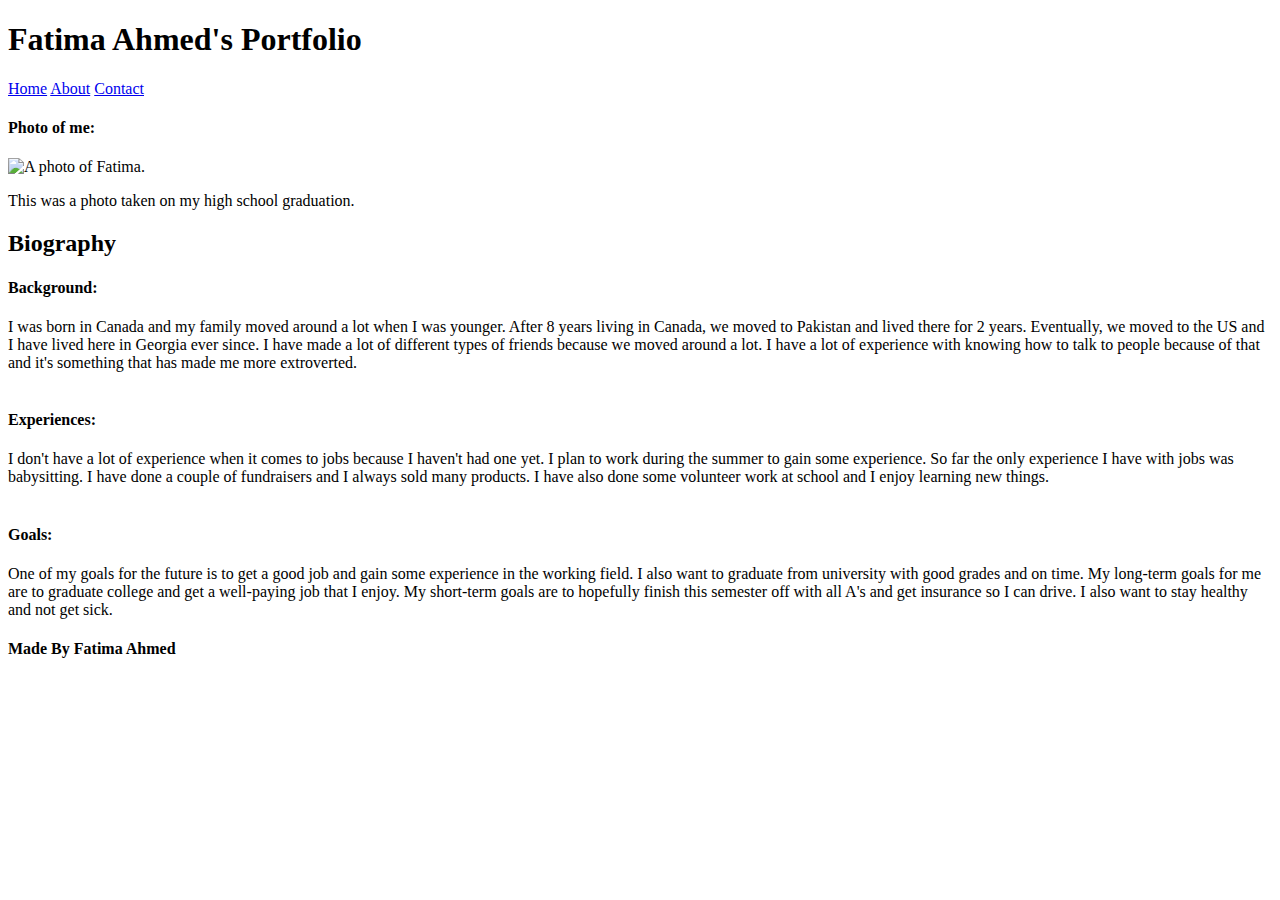
==== about.html @ d5b1dbfd "HTML files" ====
<!DOCTYPE html>
<html lang="en-US">
<head>
  <link rel="stylesheet" href="styles.css">  
<title>Fatima's Portfolio</title>
<meta charset="UTF-8">
<meta name="viewport" content="width=device-width, initial-scale=1">
</head>
<body>
<div class="header">
 <h1>Fatima Ahmed's Portfolio</h1>
</div>
<div class="navbar">
  <a href="index.html">Home</a>
  <a href="about.html">About</a>
  <a href="contact.html" class= "right">Contact</a>
</div>
<div class="row">
  <div class="side">
    <h4>Photo of me:</h4>
        <img src="C:\Users\fatim\Documents\Project- Intro to Web Development\IMG_3373[1].JPG" alt="A photo of Fatima.">
    <p>This was a photo taken on my high school graduation.</p>
<h2>Biography</h2>
    <h4>Background:</h4>
    <div class="fakeimg">I was born in Canada and my family moved around a lot when I was younger. After 8 years living in Canada, we moved to Pakistan and lived there for 2 years. Eventually, we moved to the US and I have lived here in Georgia ever since. I have made a lot of different types of friends because we moved around a lot. I have a lot of experience with knowing how to talk to people because of that and it's something that has made me more extroverted. </div><br>
    <h4>Experiences:</h4>
    <div class="fakeimg">I don't have a lot of experience when it comes to jobs because I haven't had one yet. I plan to work during the summer to gain some experience. So far the only experience I have with jobs was babysitting. I have done a couple of fundraisers and I always sold many products. I have also done some volunteer work at school and I enjoy learning new things. </div><br>
    <h4>Goals:</h4>
    <div class="fakeimg">One of my goals for the future is to get a good job and gain some experience in the working field. I also want to graduate from university with good grades and on time. My long-term goals for me are to graduate college and get a well-paying job that I enjoy. My short-term goals are to hopefully finish this semester off with all A's and get insurance so I can drive. I also want to stay healthy and not get sick. </div>
    <div class="footer">
  <h4>Made By Fatima Ahmed</h4>
</div>
</body>
</html>
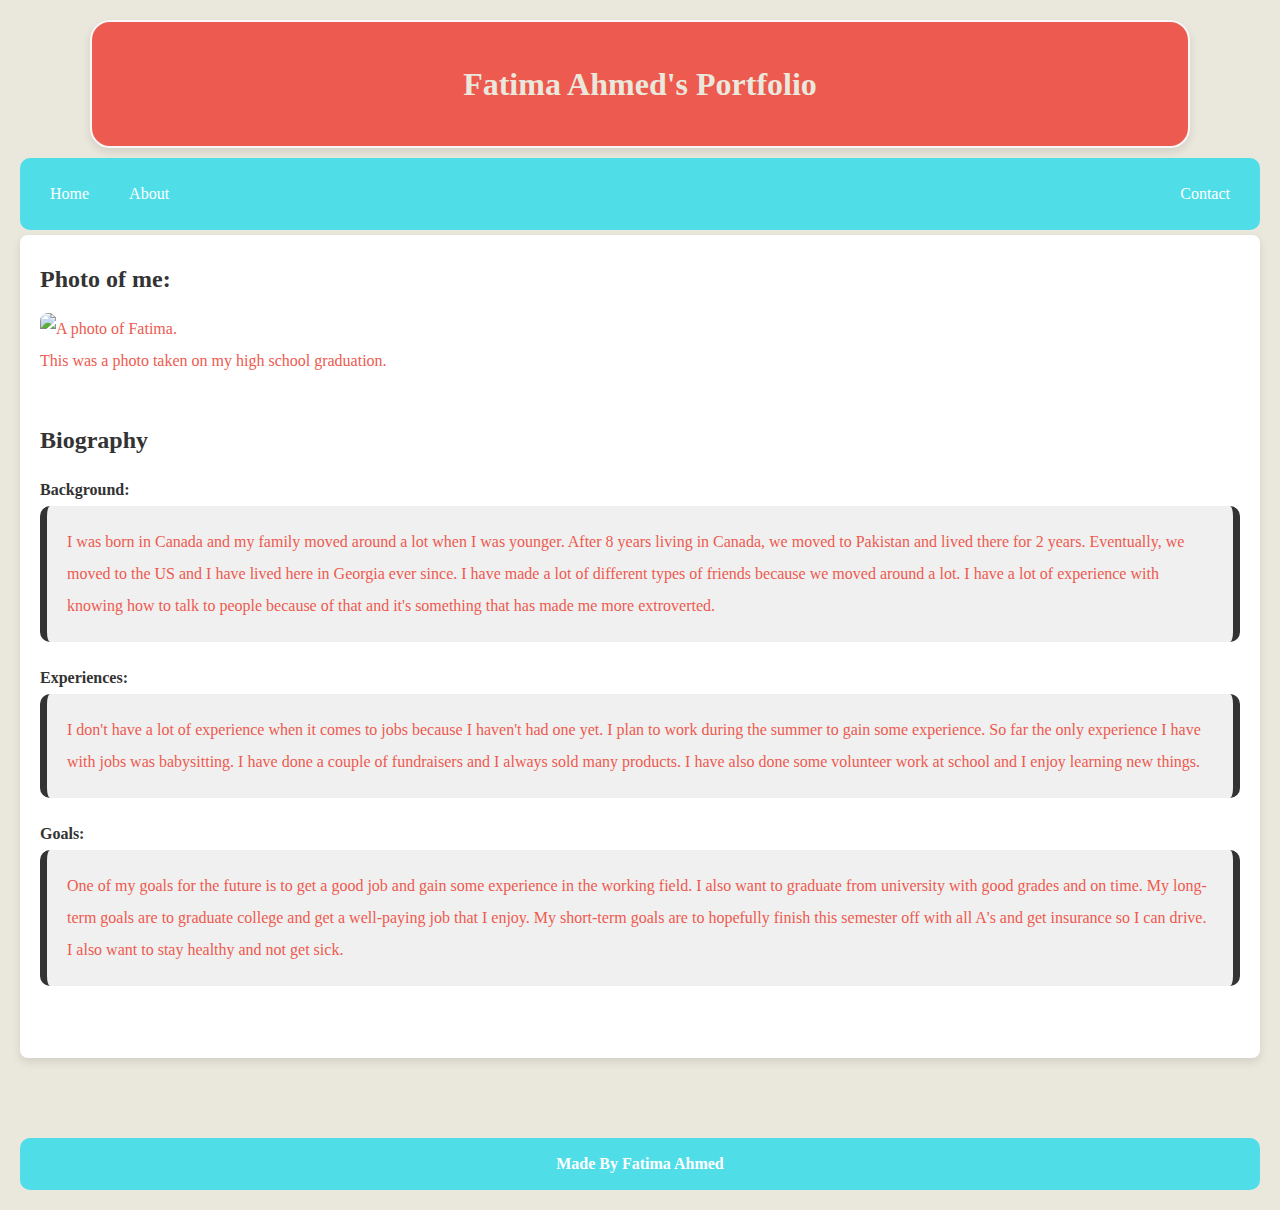
==== commit 104e7b05: "Add files via upload" ====
--- a/about.html
+++ b/about.html
@@ -1,37 +1,57 @@
+<!--basic html stuff-->
 <!DOCTYPE html>
 <html lang="en-US">
+
 <head>
-  <link rel="stylesheet" href="styles.css">  
+  <link rel="stylesheet" href="styles.css">  <!--linking style sheet-->
 <title>Fatima's Portfolio</title>
 <meta charset="UTF-8">
 <meta name="viewport" content="width=device-width, initial-scale=1">
 </head>
+
+<!--what shows up on page-->
 <body>
-<div class="header">
- <h1>Fatima Ahmed's Portfolio</h1>
-</div>
-<div class="navbar">
+ <h1 class="header">Fatima Ahmed's Portfolio</h1> <!--title shows on this page too-->
+
+<div class="navbar">  <!--navigation needs to work on all pages too-->
+
   <a href="index.html">Home</a>
   <a href="about.html">About</a>
   <a href="contact.html" class= "right">Contact</a>
+
 </div>
-<div class="row">
-  <div class="side">
-    <h4>Photo of me:</h4>
-        <img src="C:\Users\fatim\Documents\Project- Intro to Web Development\IMG_3373[1].JPG" alt="A photo of Fatima.">
-    <p>This was a photo taken on my high school graduation.</p>
-<h2>Biography</h2>
-    <h4>Background:</h4>
-    <div class="fakeimg">I was born in Canada and my family moved around a lot when I was younger. After 8 years living in Canada, we moved to Pakistan and lived there for 2 years. Eventually, we moved to the US and I have lived here in Georgia ever since. I have made a lot of different types of friends because we moved around a lot. I have a lot of experience with knowing how to talk to people because of that and it's something that has made me more extroverted. </div><br>
-    <h4>Experiences:</h4>
-    <div class="fakeimg">I don't have a lot of experience when it comes to jobs because I haven't had one yet. I plan to work during the summer to gain some experience. So far the only experience I have with jobs was babysitting. I have done a couple of fundraisers and I always sold many products. I have also done some volunteer work at school and I enjoy learning new things. </div><br>
+
+<main>
+<div class="main">
+
+    <h2>Photo of me:</h2> <!--title for my photo-->
+        <img src="C:\Users\fatim\Documents\Project- Intro to Web Development\IMG_3373[1].JPG" alt="A photo of Fatima." class="my-img"> <!--link to my image. the class is for the CSS-->
+    <p>This was a photo taken on my high school graduation.</p> <!--text shows up under image-->
+
+<h2>Biography</h2> <!--contains the 3 different sections broken down-->
+
+    <h4>Background:</h4> <!--background section-->
+    <div class="boxtext-facts">I was born in Canada and my family moved around a lot when I was younger. After 8 years living in Canada, we moved to Pakistan and lived there for 2 years. Eventually, we moved to the US and I have lived here in Georgia ever since. I have made a lot of different types of friends because we moved around a lot. I have a lot of experience with knowing how to talk to people because of that and it's something that has made me more extroverted. 
+</div> <!--all the different sections have div class "boxtext" because I wanted them to be in the boxes-->
+
+    <h4>Experiences:</h4> <!--experience section-->
+    <div class="boxtext-facts">I don't have a lot of experience when it comes to jobs because I haven't had one yet. I plan to work during the summer to gain some experience. So far the only experience I have with jobs was babysitting. I have done a couple of fundraisers and I always sold many products. I have also done some volunteer work at school and I enjoy learning new things. 
+</div>
+
     <h4>Goals:</h4>
-    <div class="fakeimg">One of my goals for the future is to get a good job and gain some experience in the working field. I also want to graduate from university with good grades and on time. My long-term goals for me are to graduate college and get a well-paying job that I enjoy. My short-term goals are to hopefully finish this semester off with all A's and get insurance so I can drive. I also want to stay healthy and not get sick. </div>
-    <div class="footer">
+    <div class="boxtext-facts">One of my goals for the future is to get a good job and gain some experience in the working field. I also want to graduate from university with good grades and on time. My long-term goals are to graduate college and get a well-paying job that I enjoy. My short-term goals are to hopefully finish this semester off with all A's and get insurance so I can drive. I also want to stay healthy and not get sick. 
+</div><br> <!--I added a line break here because I thought the extra white space looked good at the bottom-->
+
+</main> <!--main ends here-->
+
+<div class="footer"> <!--the footer-->
   <h4>Made By Fatima Ahmed</h4>
 </div>
+
+<script src="scripts.js"></script> <!--links the javascript-->
+
 </body>
-</html>
+</html> <!--finishes off the page-->
 
 
 
--- a/styles.css
+++ b/styles.css
@@ -0,0 +1,171 @@
+* { 
+    margin: 0;
+    padding: 0;
+    box-sizing: border-box;}
+
+/* styling all the body paragraphs */
+body { 
+       font-family: 'georgia', times, serif;
+       line-height: 2;
+       background-color: #eae7dc; /*this is the color of the page*/
+       color: #ed5a4f;    /*color of the words*/
+       padding: 20px;}
+
+/* styling the header. the header is on every page and says the name of the website */
+.header {
+    background-color: #ed5a4f;
+    color: #eae7dc;
+    text-align: center;
+    padding: 30px 0;
+    margin-bottom: 20px;
+    border-radius: 20px;  /* the corners will be rounded */
+    box-shadow: 0 4px 8px rgba(0, 0, 0, 0.1);  /* gives a slight shadow to the box surrounding the header*/
+    border: 2px solid #faf7f7;  /* a white border surrounding the header */
+    max-width: 1100px;
+    margin: 0 auto;  /* makes sure the header is in the center */}
+
+/* styling the navigation bar */
+.navbar {
+    margin-top: 10px;
+    display: flex;
+    justify-content: space-between;
+    background-color: #4fdde8;
+    padding: 10px;
+    border-radius: 10px;}
+
+/* styling what the navigation boxes usually looks like */
+.navbar a {
+    color: white;
+    text-decoration: none;
+    padding: 10px 20px;
+    font-size: 16px;}
+
+/* what the navigation looks like when you hover on it */
+.navbar a:hover {
+    background-color: #e85a4f;
+    color: #eae7dc;}
+
+/* only the home and about buttons should be on the right while the contact is far right */
+.navbar .right {
+    margin-left: auto;}
+
+/* styling the main sections for all pages */
+.main {
+    margin-top: 5px;
+    background-color: white;
+    padding: 20px;
+    border-radius: 8px;
+    box-shadow: 0 4px 10px rgba(0, 0, 0, 0.1);}
+
+/* styles all the h2 headers in the main section */
+.main h2 {
+    margin-bottom: 10px;
+    color: #333;}
+
+/* styles all the h3 headers in the main section */
+.main h3 {
+    color: #333;}
+
+/* styles all the h4 headers in the main section */
+.main h4 {
+    margin-top: 10px;
+    color: #333;}
+
+/* styles all the box text boxes */
+.main .boxtext-facts {
+    background-color: #f0f0f0;
+    padding: 20px;
+    margin-bottom: 20px;
+    border-radius: 10px;
+    font-style: normal;
+    border-left: 7px solid #333;
+    border-right: 7px solid #333;}
+
+/* styles all the paragraphs*/
+p {
+    margin-top: 2px;
+    margin-bottom: 40px;
+    line-height: 1.8;}
+
+/* for layout purposes */
+.row {
+    display: flex;
+    flex-wrap: wrap;}
+
+/* makes sure the image stays on the side */
+.side {
+    flex: 1; 
+    margin-right: 20px;}
+
+/* styling my image */
+.my-img {
+    max-width: 20%;       /* for how big I want the picture to be */
+    height: auto;         
+    border-radius: 8px;   
+    margin-right: 20px;}
+
+/* styling the footer */
+.footer {
+    text-align: center;
+    margin-top: 80px;
+    padding: 10px;
+    background-color: #4fdde8;
+    color: white;
+    border-radius: 10px;}
+
+/* styling the form */
+form {
+    display: flex;
+    flex-direction: column;
+    max-width: 450px;
+    margin: 0 auto;}
+
+/* styling the labels */
+label {
+    margin-bottom: 10px;}
+
+/* styling the input and textareas */
+input, textarea {
+    padding: 10px;
+    margin-bottom: 15px;
+    border: 2px solid #ccc;
+    border-radius: 10px;}
+
+/* for the contacts page. i wanted h2 to be centered */
+.h2-contacts {
+text-align: center;}
+
+/* styling the send button for the form */
+button {
+    padding: 11px;
+    background: #333;
+    color: #f0f0f0;
+    border: none;
+    cursor: pointer;}
+
+/* what the send button looks like when you hover over it */
+button:hover {
+    background-color: #e85a4f;
+    color: #eae7dc;}
+
+/* adjusts the website based on how big your screen is */
+@media (max-width: 768px) {
+    .navbar {
+        flex-direction: column;
+        align-items: center;}
+
+    .navbar a {
+        padding: 10px;
+        text-align: center;
+        width: 100%;}
+
+    .main {
+        padding: 15px;}
+
+    .footer {
+        padding: 5px;}
+
+    .header {
+        padding: 20px;}
+
+}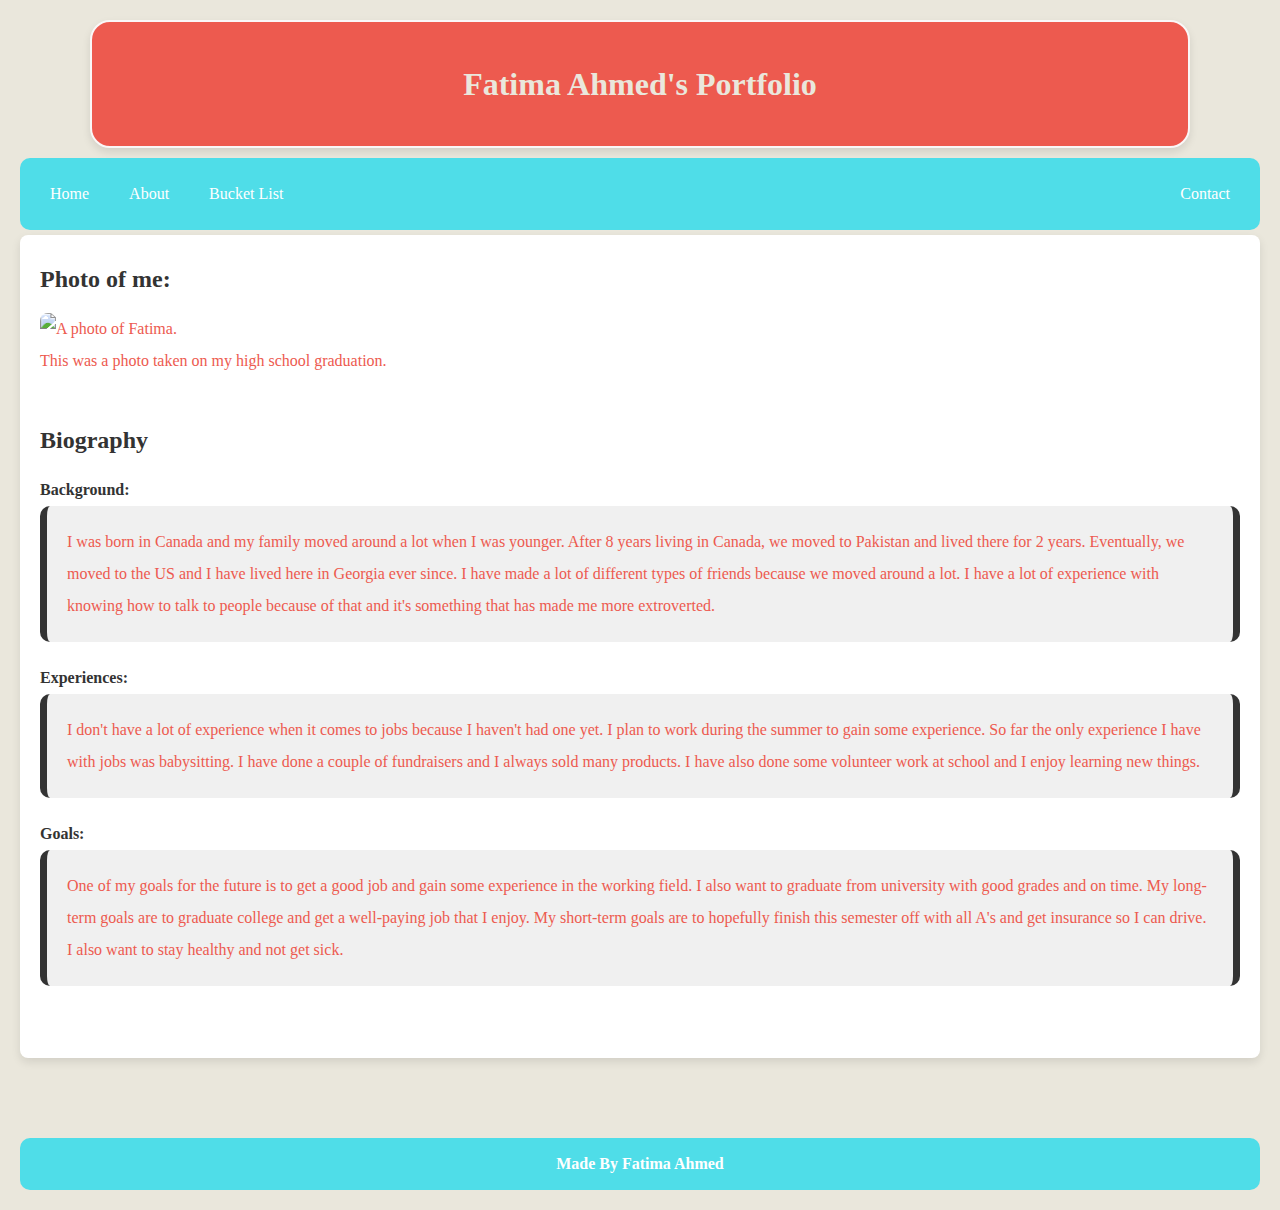
==== commit 55c46159: "Update about.html" ====
--- a/about.html
+++ b/about.html
@@ -17,6 +17,7 @@
 
   <a href="index.html">Home</a>
   <a href="about.html">About</a>
+  <a href="bucketlist.html">Bucket List</a>
   <a href="contact.html" class= "right">Contact</a>
 
 </div>
@@ -25,7 +26,7 @@
 <div class="main">
 
     <h2>Photo of me:</h2> <!--title for my photo-->
-        <img src="C:\Users\fatim\Documents\Project- Intro to Web Development\IMG_3373[1].JPG" alt="A photo of Fatima." class="my-img"> <!--link to my image. the class is for the CSS-->
+        <img src="IMG_3373[1].JPG" alt="A photo of Fatima." class="my-img"> <!--link to my image. the class is for the CSS-->
     <p>This was a photo taken on my high school graduation.</p> <!--text shows up under image-->
 
 <h2>Biography</h2> <!--contains the 3 different sections broken down-->
